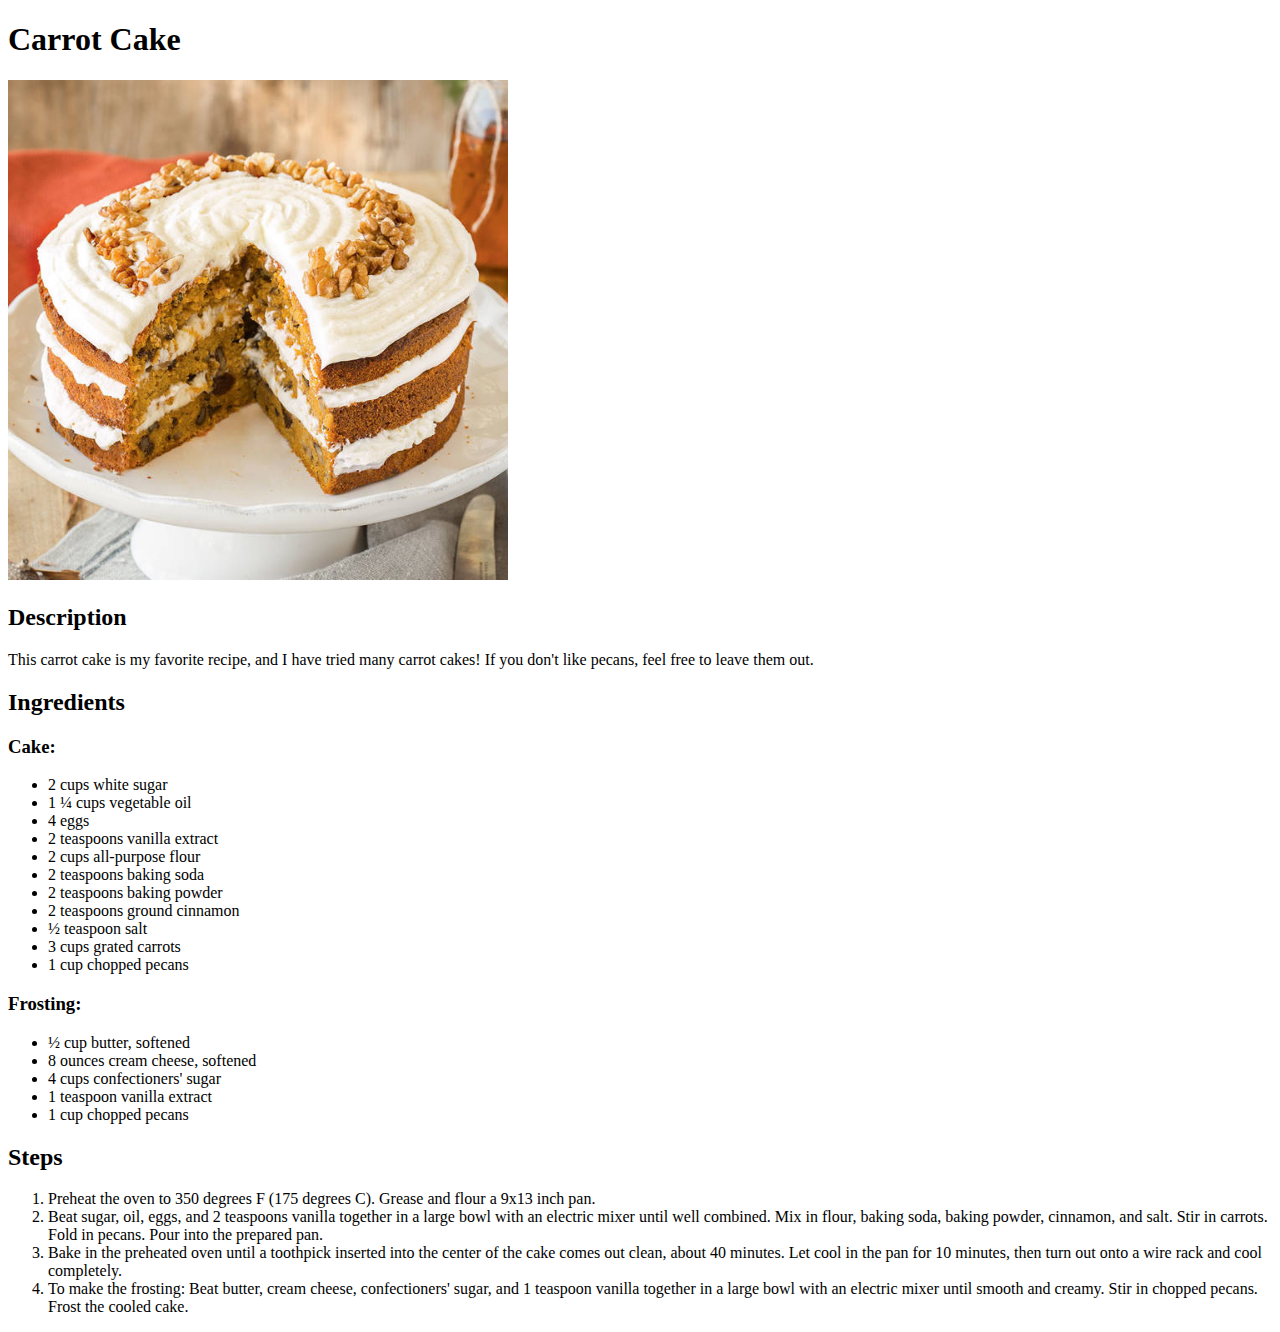
==== recipes/carrot_cake.html @ a516fef7 "Add new recipes" ====
<!DOCTYPE html>
<html lang="en">
<head>
  <meta charset="UTF-8">
  <meta http-equiv="X-UA-Compatible" content="IE=edge">
  <meta name="viewport" content="width=device-width, initial-scale=1.0">
  <title>Document</title>
</head>
<body>
  <h1>Carrot Cake</h1>
  <img src="../images/carrot_cake.jpg" alt="Carrot cake" width="500" height="500">

  <div>
    <h2>Description</h2>
    <p>
      This carrot cake is my favorite recipe, and I have tried many carrot cakes!
      If you don't like pecans, feel free to leave them out.
    </p>
  </div>

  <div>
    <h2>Ingredients</h2>
    <h3>Cake:</h3>
    <ul>
      <li>2 cups white sugar</li>
      <li>1 ¼ cups vegetable oil</li>
      <li>4 eggs</li>
      <li>2 teaspoons vanilla extract</li>
      <li>2 cups all-purpose flour</li>
      <li>2 teaspoons baking soda</li>
      <li>2 teaspoons baking powder</li>
      <li>2 teaspoons ground cinnamon</li>
      <li>½ teaspoon salt</li>
      <li>3 cups grated carrots</li>
      <li>1 cup chopped pecans</li>
    </ul>

    <h3>Frosting:</h3>
    <ul>
      <li>½ cup butter, softened</li>
      <li>8 ounces cream cheese, softened</li>
      <li>4 cups confectioners' sugar</li>
      <li>1 teaspoon vanilla extract</li>
      <li>1 cup chopped pecans</li>
    </ul>
  </div>

  <div>
    <h2>Steps</h2>
    <ol>
      <li>Preheat the oven to 350 degrees F (175 degrees C). Grease and flour a 9x13 inch pan.</li>
      <li>Beat sugar, oil, eggs, and 2 teaspoons vanilla together in a large bowl with an electric mixer until well combined. Mix in flour, baking soda, baking powder, cinnamon, and salt. Stir in carrots. Fold in pecans. Pour into the prepared pan.</li>
      <li>Bake in the preheated oven until a toothpick inserted into the center of the cake comes out clean, about 40 minutes. Let cool in the pan for 10 minutes, then turn out onto a wire rack and cool completely.</li>
      <li>To make the frosting: Beat butter, cream cheese, confectioners' sugar, and 1 teaspoon vanilla together in a large bowl with an electric mixer until smooth and creamy. Stir in chopped pecans. Frost the cooled cake. </li>
    </ol>
  </div>
</body>
</html>
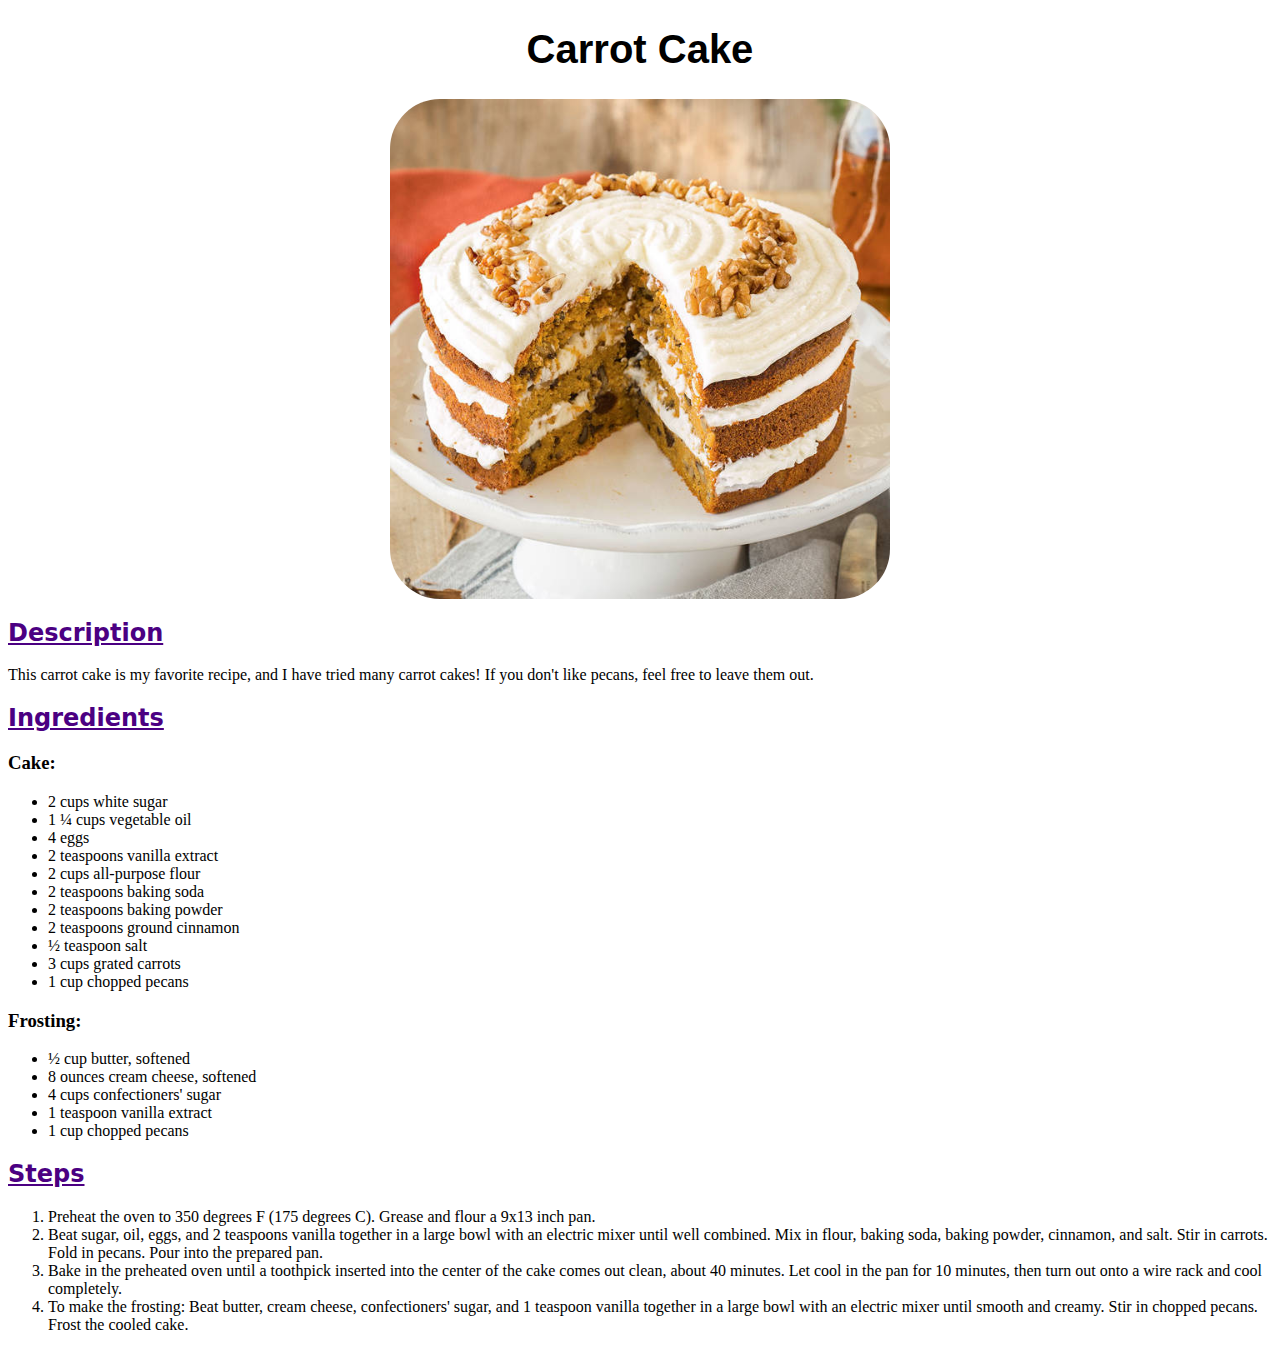
==== commit c95b41c6: "Update styles for recipes" ====
--- a/recipes/carrot_cake.html
+++ b/recipes/carrot_cake.html
@@ -5,13 +5,14 @@
   <meta http-equiv="X-UA-Compatible" content="IE=edge">
   <meta name="viewport" content="width=device-width, initial-scale=1.0">
   <title>Document</title>
+  <link rel="stylesheet" href="../css/recipes.css">
 </head>
 <body>
-  <h1>Carrot Cake</h1>
-  <img src="../images/carrot_cake.jpg" alt="Carrot cake" width="500" height="500">
+  <h1 class="title">Carrot Cake</h1>
+  <img class="main-image" src="../images/carrot_cake.jpg" alt="Carrot cake" width="500" height="500">
 
   <div>
-    <h2>Description</h2>
+    <h2 class="subtitle">Description</h2>
     <p>
       This carrot cake is my favorite recipe, and I have tried many carrot cakes!
       If you don't like pecans, feel free to leave them out.
@@ -19,7 +20,7 @@
   </div>
 
   <div>
-    <h2>Ingredients</h2>
+    <h2 class="subtitle">Ingredients</h2>
     <h3>Cake:</h3>
     <ul>
       <li>2 cups white sugar</li>
@@ -46,7 +47,7 @@
   </div>
 
   <div>
-    <h2>Steps</h2>
+    <h2 class="subtitle">Steps</h2>
     <ol>
       <li>Preheat the oven to 350 degrees F (175 degrees C). Grease and flour a 9x13 inch pan.</li>
       <li>Beat sugar, oil, eggs, and 2 teaspoons vanilla together in a large bowl with an electric mixer until well combined. Mix in flour, baking soda, baking powder, cinnamon, and salt. Stir in carrots. Fold in pecans. Pour into the prepared pan.</li>
--- a/css/recipes.css
+++ b/css/recipes.css
@@ -0,0 +1,18 @@
+.title {
+  text-align: center;
+  font-size: 40px;
+  font-family: Verdana, Geneva, Tahoma, sans-serif;
+}
+
+.main-image {
+  display: block;
+  margin: 0 auto;
+  border-radius: 10%;
+}
+
+.subtitle {
+  text-decoration: underline;
+  font-family: system-ui, -apple-system, BlinkMacSystemFont, 'Segoe UI', Roboto, Oxygen, Ubuntu, Cantarell, 'Open Sans', 'Helvetica Neue', sans-serif;
+  color: indigo;
+}
+
